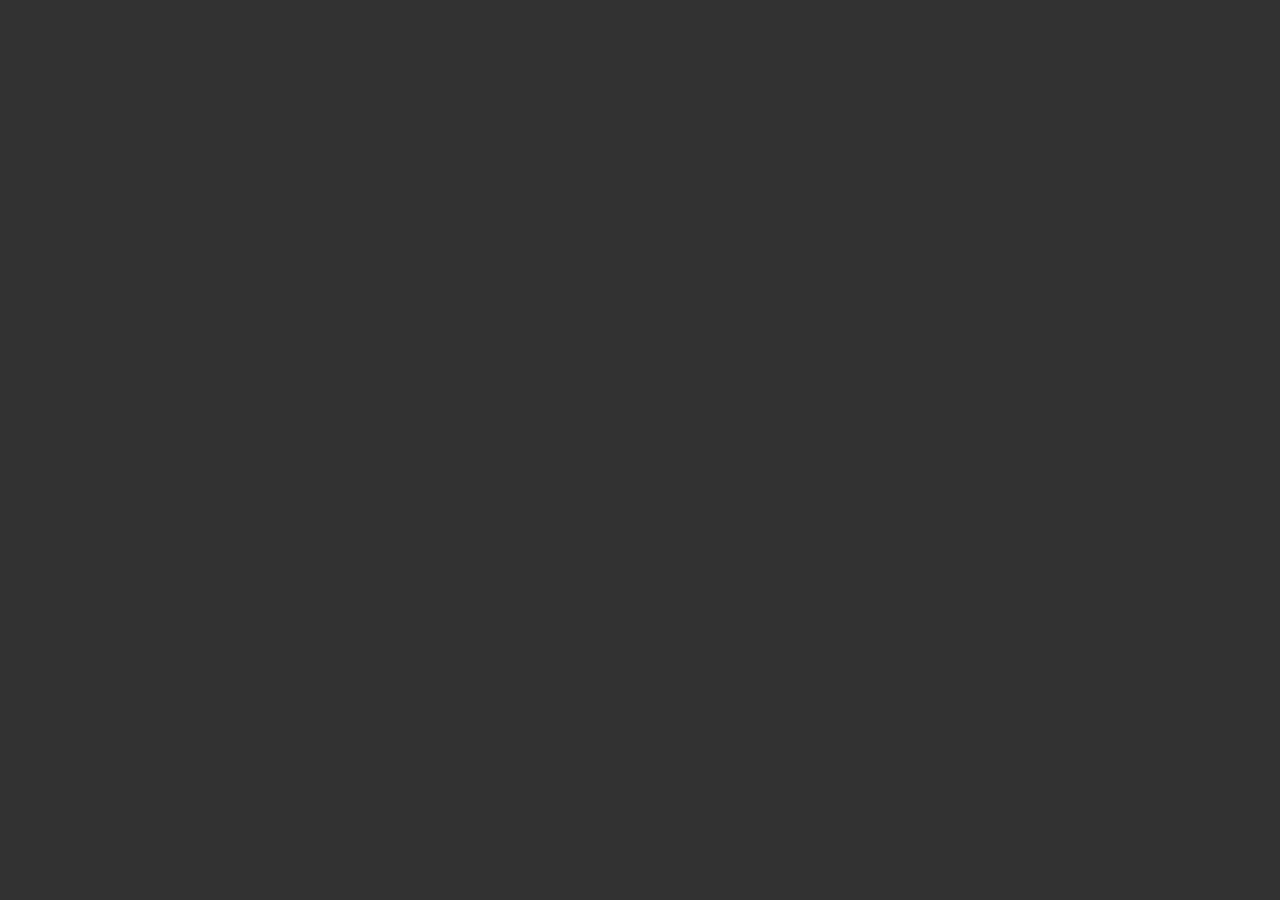
==== index.html @ f178c361 "Update index.html removed number generator for parking availability." ====
<!DOCTYPE html>
<html lang="en">

<head>
    <meta charset="utf-8">
    <meta http-equiv="X-UA-Compatible" content="IE=edge">
    <meta name="color-scheme" content="light">
    <meta name="theme-color" media="(prefers-color-scheme: light)" content="#053B62" />
    <meta name="theme-color" media="(prefers-color-scheme: dark)" content="#0c1d2b" />
    <title>GO</title>
    <meta name="description" content="">
    <meta name="viewport" content="width=device-width, initial-scale=1">
    <link rel="stylesheet" href="css/main.css">
    <link rel="stylesheet" href="css/light.css">
    <link rel="stylesheet" href="css/dark.css">
    <!-- MapBox -->
    <link href="https://api.mapbox.com/mapbox-gl-js/v3.0.0/mapbox-gl.css" rel="stylesheet">
    <script src="https://api.mapbox.com/mapbox-gl-js/v3.0.0/mapbox-gl.js"></script>
    <!-- MapBox GeoCoder -->
    <script src="https://api.mapbox.com/mapbox-gl-js/plugins/mapbox-gl-geocoder/v5.0.0/mapbox-gl-geocoder.min.js"></script>
    <link rel="stylesheet" href="https://api.mapbox.com/mapbox-gl-js/plugins/mapbox-gl-geocoder/v5.0.0/mapbox-gl-geocoder.css" type="text/css">
    <!-- Payment Links -->
    <script src="js/DeepLinks.js"></script>

    <style>
        .geocoder {
            position: absolute;
            z-index: 2;
            width: 100%;
            top: 15px;
        }

        .mapboxgl-ctrl-geocoder {
            border-radius: 50px 50px 50px 50px;
            min-width: 100%;
        }

        @media screen and (min-width: 933px) {
            .geocoder {
                top: 5px;
                width: 350px;
                right: 10px;
            }

            .mapboxgl-ctrl-geocoder {
                position: absolute;
            }
        }
    </style>
</head>

<body>
    <!-- Map and Search Bar -->
    <div id="map"></div>
    <div id="geocoder" class="geocoder"></div>
    <!-- Info Panel -->
    <div id="infoPanel" class="container2" style="display: none;">
        <!-- Content will be loaded dynamically -->

        <!-- Name of Parking Location -->
        <section id="Title">
            <h1>Title</h1>
        </section>
        <!-- Image of parking location -->
        <section class="Photo">
            <img id="parkingImage" src="/img/PlaceHolder.png">
        </section>
        <!-- Available Parking Section and Amenities Icons-->
        <section class="Availability">
            <h3>Available Parking Space</h3>
            <p id="parkingAvailability"><span>##</span></p>
        </section>
        <section>
            <div id="Icons-Grid">
                <div><img src="assets/icons/ADA-Parking.svg" class="Icons-Small"></div>
                <div><img src="assets/icons/24-7.svg" class="Icons-Small"></div>
                <div><img src="assets/icons/7ft-Tall.svg" class="Icons-Small"></div>
                <div><img src="assets/icons/EV.svg" class="Icons-Small"></div>
                <div><img src="assets/icons//Roofcover-Parking.svg" class="Icons-Small"></div>
            </div>
        </section>
        <!-- Address and Direction -->
        <section id="Address" class="LocationAddress">
            <h3>Address</h3>
            <table style="width:100%;">
                <tr>
                    <td colspan="3">
                        <address>
                            <a href="#" target="_blank">
                                ADDRESS
                            </a>
                        </address>
                    </td>
                </tr>
                <tr>
                    <td style="width:30%;"></td>
                    <td style="width:10%;"></td>
                    <td style="width:60%;"><br>
                        <button style="float:right;">
                            <a href="#" target="_blank">Get Directions</a>
                        </button>
                    </td>
                </tr>
            </table>
        </section>
        <!-- Available Parking Information -->
        <section class="ParkingInfo">
            <div>
                <h3>Rates</h3>
                <p></p>
                <!-- Available Apps -->
                <div id="EcoSystem" class="EcoSystem">
                    <div>
                        <h3>Apps</h3>
                    </div>
                    <!-- Available Apps -->
                    <div id="Apps-Grid">
                        <div class="App">
                            <div>
                                <a href="#EcoSystem" onclick="openPayByPhone()"><img src="assets/icons/PayByPhone-App-Icon.svg" class="Icons"></a>
                                <p><span class="smalltxt">LOCATION</span><br><span id="PayByPhoneLocation">####</span></p>
                            </div>
                            <div>
                                <button><a href="#EcoSystem" onclick="openPayByPhone()" class="AppButton">PayByPhone</a></button>
                            </div>
                        </div>
                        <div class="App">
                            <div>
                                <a href="#EcoSystem" onclick="openParkMobile()"><img src="assets/icons/ParkMobile-App-Icon.svg" class="Icons"></a>
                                <p><span class="smalltxt">LOCATION</span><br><span id="ParkMobileLocation">####</span></p>
                            </div>
                            <div>
                                <button><a href="#EcoSystem" onclick="openParkMobile()" class="AppButton">ParkMobile</a></button>
                            </div>
                        </div>
                    </div>
                </div>
            </div>
        </section>
        <!-- Amenities Legend -->
        <section class="Amenities">
            <table class="Amenities-Icons">
                <caption>Icon Legend Info</caption>
                <tr>
                    <th colspan="2">
                        <h3>Amenities</h3>
                    </th>
                </tr>
                <tr>
                    <td style="width:30%;"><img src="assets/icons/ADA-Parking.svg" class="Icons" title="ADA parking is available." alt="ADA Parking Icon">
                    </td>
                    <td>ADA Parking</td>
                </tr>
                <tr>
                    <td><img src="assets/icons/24-7.svg" class="Icons" title="24 hour parking is available." alt="24-7 Parking Icon"></td>
                    <td>24/7 Parking</td>
                </tr>
                <tr>
                    <td><img src="assets/icons/7ft-Tall.svg" class="Icons" title="7 foot clearance is available." alt="7ft Clearance Icon"></td>
                    <td>7FT Tall Clearance</td>
                </tr>
                <tr>
                    <td><img src="assets/icons/EV.svg" class="Icons" title="Electric charging is available." alt="Electric Vehicle Charging Icon"></td>
                    <td>Electric Charging</td>
                </tr>
                <tr>
                    <td><img src="assets/icons/Roofcover-Parking.svg" class="Icons" title="Parking has roof covering." alt="Roofcovering Parking Icon"></td>
                    <td>Roof Covering</td>
                </tr>
            </table>
        </section>
        <p style="text-align: center;color: white;font-size: 12pt;">Design by <a href="https://www.fortlauderdale.gov/tam" style="text-decoration:none; text-align: center;color: white;font-size: 12pt;">City of Fort Lauderdale</a></p>
    </div>

    <script>
        const ACCESS_TOKEN = 'pk.eyJ1IjoibWF1cmljaW9iYXF1ZXJvIiwiYSI6ImNscHNrZDd6aDA0NzcyaXJ6OTJiODVkMXYifQ.Sxnc-50cCwIwe1Om58AHQA';
        mapboxgl.accessToken = ACCESS_TOKEN;
        // Mapbox styles
        const lightStyle = 'mapbox://styles/mauriciobaquero/clnyraews008601o3gli891bh';
        const darkStyle = 'mapbox://styles/mauriciobaquero/clq6dkd27001701pd1atpd4me';
        // Check if dark mode is set
        const isDarkMode = window.matchMedia && window.matchMedia('(prefers-color-scheme: dark)').matches;
        const mapStyle = isDarkMode ? darkStyle : lightStyle;
        // Mapbox styles
        const map = new mapboxgl.Map({
            container: 'map',
            style: mapStyle, // Use the determined map style based on theme preference
            center: [-80.1436755614412, 26.1184574886589],
            zoom: 16.5,
            pitch: 45
        });
        // Optional: Add an event listener to change the map style if the user changes their color scheme preference
        window.matchMedia('(prefers-color-scheme: dark)').addEventListener('change', e => {
            const newStyle = e.matches ? darkStyle : lightStyle;
            map.setStyle(newStyle);
        });
        // Add the control to the map.
        const geocoder = new MapboxGeocoder({
            accessToken: mapboxgl.accessToken,
            mapboxgl: mapboxgl
        });
        document.getElementById('geocoder').appendChild(geocoder.onAdd(map));
        //Map Interactions
        map.on('click', (event) => {
            const features = map.queryRenderedFeatures(event.point, {
                layers: ['ftl-parking'] // Replace with your layer name
            });
            const infoPanel = document.getElementById('infoPanel');
            if (features.length) {
                const feature = features[0];
                // Update the title, address, and rates in the infoPanel
                // Make sure to match feature properties with these variables
                const titleElement = infoPanel.querySelector('#Title h1');
                const addressElement = infoPanel.querySelector('#Address address a');
                const directionButton = infoPanel.querySelector('#Address button a');
                const ratesElement = infoPanel.querySelector('.ParkingInfo p');
                const payByPhoneLocationElement = infoPanel.querySelector('#PayByPhoneLocation');
                const address = feature.properties.Address;
                const latitude = feature.geometry.coordinates[1];
                const longitude = feature.geometry.coordinates[0];
                const mapLink = `http://maps.apple.com/?q=${latitude},${longitude}`;
                const rate = feature.properties.Rate;
                const maxTime = feature.properties.MaxTime;
                const openTime = feature.properties.OpenTime;
                const noParking = feature.properties.NoParking;
                const residentRate = rate / 2;
                // Title
                if (titleElement && feature.properties.Title) {
                    titleElement.textContent = feature.properties.Title;
                }
                // Update the image source
                if (feature.properties.Title === 'Fort Lauderdale Beach Parking' || feature.properties.Title === 'Las Olas Garage') {
                    parkingImage.src = `/img/${feature.properties.Title}.jpg`;
                } else {
                    parkingImage.src = '/img/PlaceHolder.png';
                }
                // Address
                if (addressElement && directionButton) {
                    addressElement.textContent = address;
                    addressElement.href = mapLink;
                    directionButton.href = mapLink;
                }
                // Rates
                if (ratesElement) {
                    ratesElement.innerHTML = `$${rate} an hour<br><hr>Max Stay ${maxTime}<br><hr>Open ${openTime}<br><hr>No Parking: ${noParking}<br><hr>Exact Payment Only. No Cash. No Refund.<br><hr><em>Resident rate available only on PayByPhone: $${residentRate} per hour</em>`;
                }
                // Update PayByPhoneLocation element with dataset title
                if (payByPhoneLocationElement) {
                payByPhoneLocationElement.textContent = feature.properties.PayByPhone; // PayByPhone Location Number
                }
                // Display the infoPanel
                infoPanel.style.display = 'block';
                } else {
                // Hide the infoPanel when the map is clicked but not on a feature
                infoPanel.style.display = 'none';
            }
        });
    </script>
</body>

</html>
---- css/main.css ----
/* General */
@import url("https://fonts.googleapis.com/css2?family=Exo+2:wght@700;800&family=Josefin+Sans&family=Roboto:ital,wght@0,300;0,500;1,500;1,700&display=swap");

body {
 margin: 0 auto;
 font-size: 16pt;
 font-family: "Josefin Sans", sans-serif;
 overflow-x: hidden;
}

h1 {
 font-size: 28pt;
}

h2 {
 font-size: 22pt;
}

h3 {
 font-size: 20pt;
}

p {
 font-family: "Roboto", sans-serif;
}

section {
 padding: 1em;
 margin: 0.3em;
 border-radius: 50px;
}

img.Icons {
 width: 16vw;
}

img.Icons-Small {
 width: 12vw;
}

button {
 border: none;
 border-radius: 25px;
 padding: 10px;
}

button a {
 text-decoration: none;
 font-size: 15pt;
}

a.AppButton {
 font-size: 10pt;
}

/* Light & Dark Switch */
div#dark {
 position: fixed;
 left: 25px;
 top: 10px;
}

input[type="checkbox"] {
 height: 0;
 width: 0;
 visibility: hidden;
}

label {
 cursor: pointer;
 text-indent: -9999px;
 width: 50px;
 height: 25px;
 background: #363636;
 display: block;
 border-radius: 100px;
 position: relative;
}

label:after {
 content: "";
 position: absolute;
 top: 2px;
 left: 2px;
 width: 22px;
 height: 22px;
 background: #fff;
 border-radius: 90px;
 transition: 0.3s;
}

input:checked + label {
 background: #7e7e7e;
}

input:checked + label:after {
 left: calc(100% - 2px);
 transform: translateX(-100%);
}

label:active:after {
 width: 50px;
}

/* Logo */
#Logo {
 position: fixed;
 top: 5px;
 left: 5px;
}

/* Map Box */
#map {
 position: absolute;
 top: 0;
 bottom: 0;
 width: 100%;
 z-index: -1;
}

div.container {
 position: absolute;
 top: 75%;
 width: 100%;
 border-radius: 50px 50px 50px 50px;
}

div.container2 {
 top: 75%;
 width: 100%;
 border-radius: 50px 50px 50px 50px;
}

 div.wrapper {
  left:50%;
  width: 100%;
 }

/* Title */
#Title h1 {
 text-align: center;
 margin: 0 auto;
 font-size: 10vw;
}

/* Photo */
section.Photo {
 background-image: url("img/FTL-Beach-Park-2023-1.jpg");
 background-repeat: no-repeat;
 background-position: center;
 background-size: cover;
 height: 40vw;
}

/* Space Availability */
section.Availability p {
 text-align: center;
}

section.Availability p span {
 font-size: 16vw;
}

#Icons-Grid {
 display: grid;
 justify-content: space-evenly;
 grid-template-columns: 20% 20% 20% 20% 20%;
 gap: 5px;
 padding: 1vw;
 margin-top: 1em;
 text-align: center;
}

/* Address */
address a {
 text-decoration: none;
 font-size: 28pt;
}

/* Rates */
.ParkingInfo em {
 font-size: 20px;
}

/* Apps Grid */
.EcoSystem {
 padding: 1em;
 margin: -5px;
 border-radius: 50px;
}

.EcoSystem div h3 {
 display: inline;
}

#Apps-Grid {
 display: grid;
 justify-content: space-evenly;
 grid-template-columns: 50% 50%;
 gap: 5px;
 margin-top: 1em;
 text-align: center;
}

.App div {
 align-content: center;
}

.App div img {
 width: 32vw;
}

/* Amenities Table */
table.Amenities-Icons caption {
 caption-side: bottom;
 font-size: 12pt;
 margin-top: 10px;
}

table.Amenities-Icons {
 width: 100%;
 border-spacing: 2vw;
}

@media screen and (min-width: 933px) {
 h1 {
  font-size: 24pt;
 }

 h2 {
  font-size: 19pt;
 }

 h3 {
  font-size: 14pt;
 }

 img.Icons {
  width: 70px;
 }

 img.Icons-Small {
  width: 50px;
 }

 button a {
  font-size: 15pt;
 }

 a.AppButton {
  font-size: 15pt;
 }

 div.container {
  position: absolute;
  top: 60px;
  right: 10px;
  width: 350px;
 }
 
 div.container2 {
  top: 60px;
  right: 10px;
  width: 350px;
 }
 
 div.wrapper {
  margin:0 auto;
  width: 100%;
 }
 
 #map {
 position: fixed;
}

 #Title h1 {
  font-size: 25pt;
 }

 section.Photo {
  height: 200px;
 }

 section.Availability p span {
  font-size: 30pt;
 }

 #Icons-Grid {
  display: grid;
  justify-content: space-evenly;
  grid-template-columns: 20% 20% 20% 20% 20%;
  gap: 5px;
  padding: 2px;
  margin-top: 0;
  text-align: center;
 }

 address a {
  font-size: 20pt;
 }

 #Apps-Grid {
  display: grid;
  justify-content: space-evenly;
  grid-template-columns: 100%;
  gap: 50px;
  padding: 0;
  margin-top: 10px;
 }

 .App div img {
  width: 200px;
 }

 table.Amenities-Icons caption {
  margin-top: 10px;
 }

 table.Amenities-Icons {
  width: 100%;
  border-spacing: 2px;
 }
}
---- css/light.css ----
/* Firefox */
@media (prefers-color-scheme: dark) {
    :root {
        color-scheme: light;
    }
}

/* Chrome */
@media (forced-colors: active) {
    :root {
        color-scheme: light;
    }
}

/* General */
body {
    background-color: #F2F6FD;
    color: #707577;
}

h1 {
    color: #363636;
}

h2 {
    color: #053B62;
}

h3 {
    color: #053B62;
}

h4,
h5,
h6 {
    color: #707577;
}

section {
    background-color: #F2F6FD;
    color-scheme: only light;
}

button {
    background-color: #ebb55c;
}

button:hover {
    background-color: #FFCE7E;
}

button a {
    color: #000;
}

/* Info Panel */
div.container {
    background: rgb(5, 59, 98);
}

/* Title */
#Title {
    background-color: #005996;
}

#Title h1 {
    color: #fff;
}

/* Address */
address a {
    color: #707577;
}

/* Apps Grid */
.EcoSystem {
    background-color: #005996;
    color: #fff;
}

.EcoSystem div h3 {
    color: #fff;
}
---- css/dark.css ----
/* Firefox */
@media (prefers-color-scheme: dark) {
    :root {
        color-scheme: dark;
    }
}

/* Chrome */
@media (forced-colors: active) {
    :root {
        color-scheme: dark;
    }
}

body {
    background-color: #323232;
    color: #c4c9cb;
}

h1 {
    color: #fff;
}

h2 {
    color: #fff;
}

h3 {
    color: #9f9f9f;
}

h4,
h5,
h6 {
    color: #9f9f9f;
}

section {
    background-color: #1d2328;
	color-scheme: only dark;
}

button {
    background-color: #c38411;
}

button:hover {
    background-color: #90610c;
}

button a {
    color: #000;
}

/* Info Panel */
div.container {
    background: #0f1011;
}

/* Title */
#Title {
    background-color: #0c1d2b;
}

#Title h1 {
    color: #e1e1e1;
}

/* Address */
address a {
    color: #c4c9cb;
}

/* Apps Grid */
.EcoSystem {
    background-color: #1a1e20;
    color: #fff;
}

.EcoSystem div h3 {
    color: #fff;
}
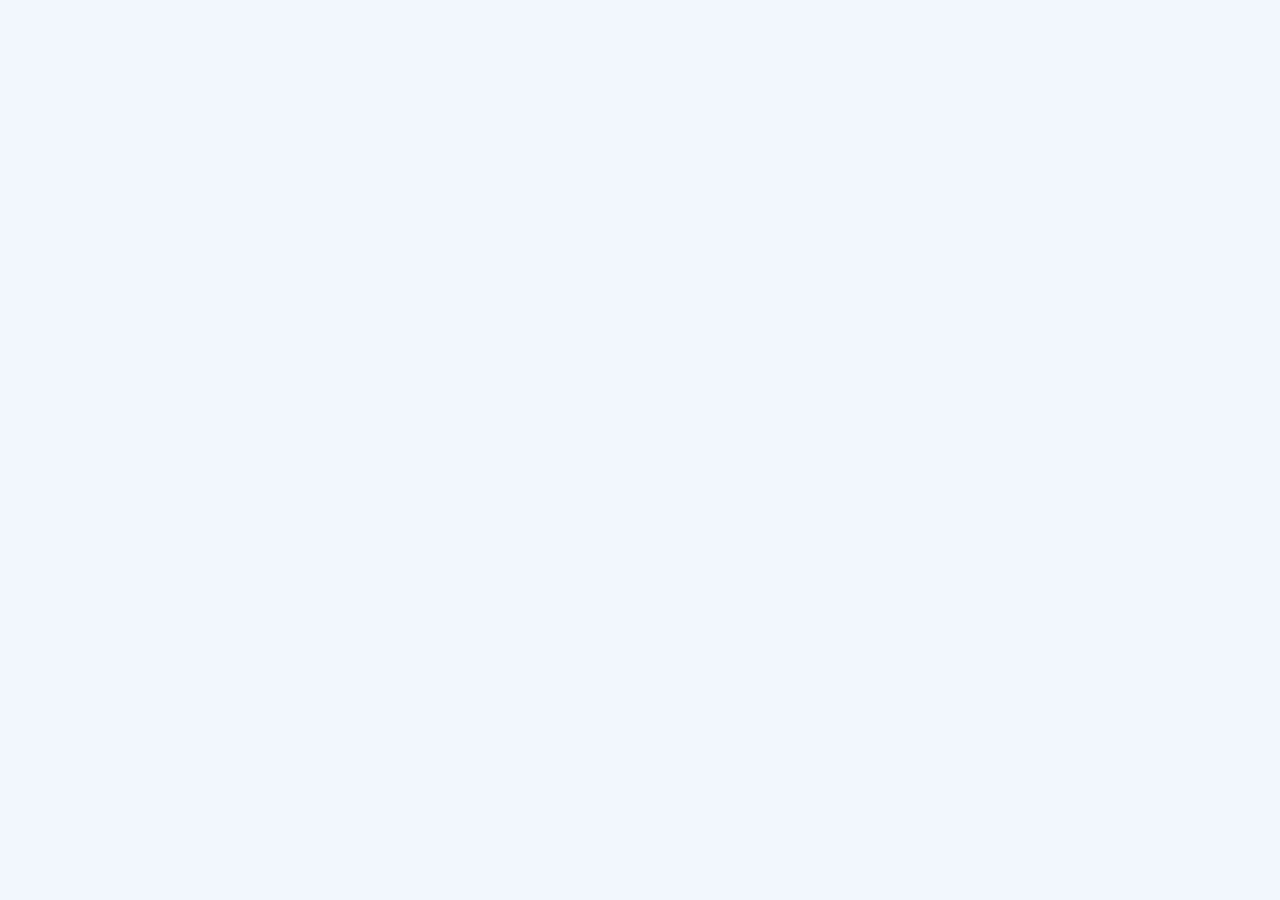
==== commit b3a0f55c: "Update index.html" ====
--- a/index.html
+++ b/index.html
@@ -7,7 +7,7 @@
     <meta name="color-scheme" content="light">
     <meta name="theme-color" media="(prefers-color-scheme: light)" content="#053B62" />
     <meta name="theme-color" media="(prefers-color-scheme: dark)" content="#0c1d2b" />
-    <title>GO</title>
+    <title>GO FTL</title>
     <meta name="description" content="">
     <meta name="viewport" content="width=device-width, initial-scale=1">
     <link rel="stylesheet" href="css/main.css">
--- a/css/main.css
+++ b/css/main.css
@@ -51,55 +51,6 @@
 
 a.AppButton {
  font-size: 10pt;
-}
-
-/* Light & Dark Switch */
-div#dark {
- position: fixed;
- left: 25px;
- top: 10px;
-}
-
-input[type="checkbox"] {
- height: 0;
- width: 0;
- visibility: hidden;
-}
-
-label {
- cursor: pointer;
- text-indent: -9999px;
- width: 50px;
- height: 25px;
- background: #363636;
- display: block;
- border-radius: 100px;
- position: relative;
-}
-
-label:after {
- content: "";
- position: absolute;
- top: 2px;
- left: 2px;
- width: 22px;
- height: 22px;
- background: #fff;
- border-radius: 90px;
- transition: 0.3s;
-}
-
-input:checked + label {
- background: #7e7e7e;
-}
-
-input:checked + label:after {
- left: calc(100% - 2px);
- transform: translateX(-100%);
-}
-
-label:active:after {
- width: 50px;
 }
 
 /* Logo */
@@ -118,23 +69,12 @@
  z-index: -1;
 }
 
-div.container {
+div.container2 {
  position: absolute;
  top: 75%;
  width: 100%;
- border-radius: 50px 50px 50px 50px;
-}
-
-div.container2 {
- top: 75%;
- width: 100%;
- border-radius: 50px 50px 50px 50px;
-}
-
- div.wrapper {
-  left:50%;
-  width: 100%;
- }
+ border-radius: 50px 50px 0px 0px;
+}
 
 /* Title */
 #Title h1 {
@@ -144,12 +84,18 @@
 }
 
 /* Photo */
-section.Photo {
- background-image: url("img/FTL-Beach-Park-2023-1.jpg");
- background-repeat: no-repeat;
- background-position: center;
- background-size: cover;
- height: 40vw;
+.Photo {
+  overflow: hidden; /* Ensures the image does not spill out of the rounded corners */
+  padding: 0 !important; /* Remove padding to allow the image to fill the entire section */
+  height:350px;
+}
+
+.Photo img {
+  width: 100%;
+  height: 100%;
+  top:50%;
+  Left:50%;
+  object-fit: cover; /* Maintain aspect ratio and cover the entire section */
 }
 
 /* Space Availability */
@@ -210,6 +156,15 @@
  width: 32vw;
 }
 
+.App div p {
+ font-size: 32pt;
+ margin-top: 0;
+}
+
+.smalltxt {
+ font-size: 9pt;
+}
+
 /* Amenities Table */
 table.Amenities-Icons caption {
  caption-side: bottom;
@@ -251,22 +206,11 @@
   font-size: 15pt;
  }
 
- div.container {
+ div.container2 {
   position: absolute;
   top: 60px;
   right: 10px;
   width: 350px;
- }
- 
- div.container2 {
-  top: 60px;
-  right: 10px;
-  width: 350px;
- }
- 
- div.wrapper {
-  margin:0 auto;
-  width: 100%;
  }
  
  #map {
--- a/css/light.css
+++ b/css/light.css
@@ -1,16 +1,4 @@
-/* Firefox */
-@media (prefers-color-scheme: dark) {
-    :root {
-        color-scheme: light;
-    }
-}
-
-/* Chrome */
-@media (forced-colors: active) {
-    :root {
-        color-scheme: light;
-    }
-}
+@media (prefers-color-scheme: light) {
 
 /* General */
 body {
@@ -54,7 +42,7 @@
 }
 
 /* Info Panel */
-div.container {
+div.container2 {
     background: rgb(5, 59, 98);
 }
 
@@ -80,4 +68,6 @@
 
 .EcoSystem div h3 {
     color: #fff;
-}+}
+
+}
--- a/css/dark.css
+++ b/css/dark.css
@@ -1,16 +1,4 @@
-/* Firefox */
 @media (prefers-color-scheme: dark) {
-    :root {
-        color-scheme: dark;
-    }
-}
-
-/* Chrome */
-@media (forced-colors: active) {
-    :root {
-        color-scheme: dark;
-    }
-}
 
 body {
     background-color: #323232;
@@ -53,7 +41,7 @@
 }
 
 /* Info Panel */
-div.container {
+div.container2 {
     background: #0f1011;
 }
 
@@ -79,4 +67,6 @@
 
 .EcoSystem div h3 {
     color: #fff;
-}+}
+
+}
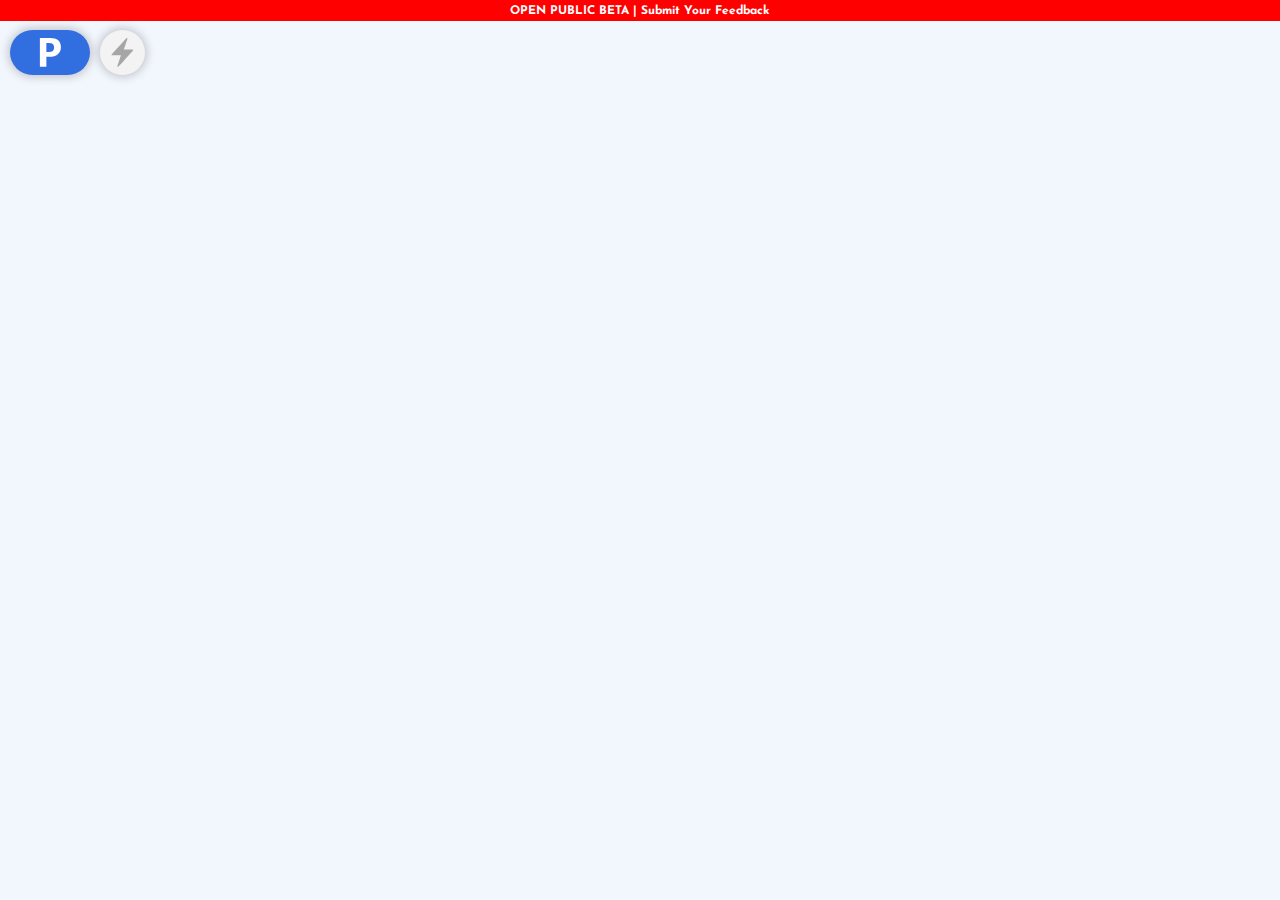
==== commit 260d362c: "Add files via upload" ====
--- a/index.html
+++ b/index.html
@@ -1,261 +1,474 @@
-<!DOCTYPE html>
-<html lang="en">
-
-<head>
-    <meta charset="utf-8">
-    <meta http-equiv="X-UA-Compatible" content="IE=edge">
-    <meta name="color-scheme" content="light">
-    <meta name="theme-color" media="(prefers-color-scheme: light)" content="#053B62" />
-    <meta name="theme-color" media="(prefers-color-scheme: dark)" content="#0c1d2b" />
-    <title>GO FTL</title>
-    <meta name="description" content="">
-    <meta name="viewport" content="width=device-width, initial-scale=1">
-    <link rel="stylesheet" href="css/main.css">
-    <link rel="stylesheet" href="css/light.css">
-    <link rel="stylesheet" href="css/dark.css">
-    <!-- MapBox -->
-    <link href="https://api.mapbox.com/mapbox-gl-js/v3.0.0/mapbox-gl.css" rel="stylesheet">
-    <script src="https://api.mapbox.com/mapbox-gl-js/v3.0.0/mapbox-gl.js"></script>
-    <!-- MapBox GeoCoder -->
-    <script src="https://api.mapbox.com/mapbox-gl-js/plugins/mapbox-gl-geocoder/v5.0.0/mapbox-gl-geocoder.min.js"></script>
-    <link rel="stylesheet" href="https://api.mapbox.com/mapbox-gl-js/plugins/mapbox-gl-geocoder/v5.0.0/mapbox-gl-geocoder.css" type="text/css">
-    <!-- Payment Links -->
-    <script src="js/DeepLinks.js"></script>
-
-    <style>
-        .geocoder {
-            position: absolute;
-            z-index: 2;
-            width: 100%;
-            top: 15px;
-        }
-
-        .mapboxgl-ctrl-geocoder {
-            border-radius: 50px 50px 50px 50px;
-            min-width: 100%;
-        }
-
-        @media screen and (min-width: 933px) {
-            .geocoder {
-                top: 5px;
-                width: 350px;
-                right: 10px;
-            }
-
-            .mapboxgl-ctrl-geocoder {
-                position: absolute;
-            }
-        }
-    </style>
-</head>
-
-<body>
-    <!-- Map and Search Bar -->
-    <div id="map"></div>
-    <div id="geocoder" class="geocoder"></div>
-    <!-- Info Panel -->
-    <div id="infoPanel" class="container2" style="display: none;">
-        <!-- Content will be loaded dynamically -->
-
-        <!-- Name of Parking Location -->
-        <section id="Title">
-            <h1>Title</h1>
-        </section>
-        <!-- Image of parking location -->
-        <section class="Photo">
-            <img id="parkingImage" src="/img/PlaceHolder.png">
-        </section>
-        <!-- Available Parking Section and Amenities Icons-->
-        <section class="Availability">
-            <h3>Available Parking Space</h3>
-            <p id="parkingAvailability"><span>##</span></p>
-        </section>
-        <section>
-            <div id="Icons-Grid">
-                <div><img src="assets/icons/ADA-Parking.svg" class="Icons-Small"></div>
-                <div><img src="assets/icons/24-7.svg" class="Icons-Small"></div>
-                <div><img src="assets/icons/7ft-Tall.svg" class="Icons-Small"></div>
-                <div><img src="assets/icons/EV.svg" class="Icons-Small"></div>
-                <div><img src="assets/icons//Roofcover-Parking.svg" class="Icons-Small"></div>
-            </div>
-        </section>
-        <!-- Address and Direction -->
-        <section id="Address" class="LocationAddress">
-            <h3>Address</h3>
-            <table style="width:100%;">
-                <tr>
-                    <td colspan="3">
-                        <address>
-                            <a href="#" target="_blank">
-                                ADDRESS
-                            </a>
-                        </address>
-                    </td>
-                </tr>
-                <tr>
-                    <td style="width:30%;"></td>
-                    <td style="width:10%;"></td>
-                    <td style="width:60%;"><br>
-                        <button style="float:right;">
-                            <a href="#" target="_blank">Get Directions</a>
-                        </button>
-                    </td>
-                </tr>
-            </table>
-        </section>
-        <!-- Available Parking Information -->
-        <section class="ParkingInfo">
-            <div>
-                <h3>Rates</h3>
-                <p></p>
-                <!-- Available Apps -->
-                <div id="EcoSystem" class="EcoSystem">
-                    <div>
-                        <h3>Apps</h3>
-                    </div>
-                    <!-- Available Apps -->
-                    <div id="Apps-Grid">
-                        <div class="App">
-                            <div>
-                                <a href="#EcoSystem" onclick="openPayByPhone()"><img src="assets/icons/PayByPhone-App-Icon.svg" class="Icons"></a>
-                                <p><span class="smalltxt">LOCATION</span><br><span id="PayByPhoneLocation">####</span></p>
-                            </div>
-                            <div>
-                                <button><a href="#EcoSystem" onclick="openPayByPhone()" class="AppButton">PayByPhone</a></button>
-                            </div>
-                        </div>
-                        <div class="App">
-                            <div>
-                                <a href="#EcoSystem" onclick="openParkMobile()"><img src="assets/icons/ParkMobile-App-Icon.svg" class="Icons"></a>
-                                <p><span class="smalltxt">LOCATION</span><br><span id="ParkMobileLocation">####</span></p>
-                            </div>
-                            <div>
-                                <button><a href="#EcoSystem" onclick="openParkMobile()" class="AppButton">ParkMobile</a></button>
-                            </div>
-                        </div>
-                    </div>
-                </div>
-            </div>
-        </section>
-        <!-- Amenities Legend -->
-        <section class="Amenities">
-            <table class="Amenities-Icons">
-                <caption>Icon Legend Info</caption>
-                <tr>
-                    <th colspan="2">
-                        <h3>Amenities</h3>
-                    </th>
-                </tr>
-                <tr>
-                    <td style="width:30%;"><img src="assets/icons/ADA-Parking.svg" class="Icons" title="ADA parking is available." alt="ADA Parking Icon">
-                    </td>
-                    <td>ADA Parking</td>
-                </tr>
-                <tr>
-                    <td><img src="assets/icons/24-7.svg" class="Icons" title="24 hour parking is available." alt="24-7 Parking Icon"></td>
-                    <td>24/7 Parking</td>
-                </tr>
-                <tr>
-                    <td><img src="assets/icons/7ft-Tall.svg" class="Icons" title="7 foot clearance is available." alt="7ft Clearance Icon"></td>
-                    <td>7FT Tall Clearance</td>
-                </tr>
-                <tr>
-                    <td><img src="assets/icons/EV.svg" class="Icons" title="Electric charging is available." alt="Electric Vehicle Charging Icon"></td>
-                    <td>Electric Charging</td>
-                </tr>
-                <tr>
-                    <td><img src="assets/icons/Roofcover-Parking.svg" class="Icons" title="Parking has roof covering." alt="Roofcovering Parking Icon"></td>
-                    <td>Roof Covering</td>
-                </tr>
-            </table>
-        </section>
-        <p style="text-align: center;color: white;font-size: 12pt;">Design by <a href="https://www.fortlauderdale.gov/tam" style="text-decoration:none; text-align: center;color: white;font-size: 12pt;">City of Fort Lauderdale</a></p>
-    </div>
-
-    <script>
-        const ACCESS_TOKEN = 'pk.eyJ1IjoibWF1cmljaW9iYXF1ZXJvIiwiYSI6ImNscHNrZDd6aDA0NzcyaXJ6OTJiODVkMXYifQ.Sxnc-50cCwIwe1Om58AHQA';
-        mapboxgl.accessToken = ACCESS_TOKEN;
-        // Mapbox styles
-        const lightStyle = 'mapbox://styles/mauriciobaquero/clnyraews008601o3gli891bh';
-        const darkStyle = 'mapbox://styles/mauriciobaquero/clq6dkd27001701pd1atpd4me';
-        // Check if dark mode is set
-        const isDarkMode = window.matchMedia && window.matchMedia('(prefers-color-scheme: dark)').matches;
-        const mapStyle = isDarkMode ? darkStyle : lightStyle;
-        // Mapbox styles
-        const map = new mapboxgl.Map({
-            container: 'map',
-            style: mapStyle, // Use the determined map style based on theme preference
-            center: [-80.1436755614412, 26.1184574886589],
-            zoom: 16.5,
-            pitch: 45
-        });
-        // Optional: Add an event listener to change the map style if the user changes their color scheme preference
-        window.matchMedia('(prefers-color-scheme: dark)').addEventListener('change', e => {
-            const newStyle = e.matches ? darkStyle : lightStyle;
-            map.setStyle(newStyle);
-        });
-        // Add the control to the map.
-        const geocoder = new MapboxGeocoder({
-            accessToken: mapboxgl.accessToken,
-            mapboxgl: mapboxgl
-        });
-        document.getElementById('geocoder').appendChild(geocoder.onAdd(map));
-        //Map Interactions
-        map.on('click', (event) => {
-            const features = map.queryRenderedFeatures(event.point, {
-                layers: ['ftl-parking'] // Replace with your layer name
-            });
-            const infoPanel = document.getElementById('infoPanel');
-            if (features.length) {
-                const feature = features[0];
-                // Update the title, address, and rates in the infoPanel
-                // Make sure to match feature properties with these variables
-                const titleElement = infoPanel.querySelector('#Title h1');
-                const addressElement = infoPanel.querySelector('#Address address a');
-                const directionButton = infoPanel.querySelector('#Address button a');
-                const ratesElement = infoPanel.querySelector('.ParkingInfo p');
-                const payByPhoneLocationElement = infoPanel.querySelector('#PayByPhoneLocation');
-                const address = feature.properties.Address;
-                const latitude = feature.geometry.coordinates[1];
-                const longitude = feature.geometry.coordinates[0];
-                const mapLink = `http://maps.apple.com/?q=${latitude},${longitude}`;
-                const rate = feature.properties.Rate;
-                const maxTime = feature.properties.MaxTime;
-                const openTime = feature.properties.OpenTime;
-                const noParking = feature.properties.NoParking;
-                const residentRate = rate / 2;
-                // Title
-                if (titleElement && feature.properties.Title) {
-                    titleElement.textContent = feature.properties.Title;
-                }
-                // Update the image source
-                if (feature.properties.Title === 'Fort Lauderdale Beach Parking' || feature.properties.Title === 'Las Olas Garage') {
-                    parkingImage.src = `/img/${feature.properties.Title}.jpg`;
-                } else {
-                    parkingImage.src = '/img/PlaceHolder.png';
-                }
-                // Address
-                if (addressElement && directionButton) {
-                    addressElement.textContent = address;
-                    addressElement.href = mapLink;
-                    directionButton.href = mapLink;
-                }
-                // Rates
-                if (ratesElement) {
-                    ratesElement.innerHTML = `$${rate} an hour<br><hr>Max Stay ${maxTime}<br><hr>Open ${openTime}<br><hr>No Parking: ${noParking}<br><hr>Exact Payment Only. No Cash. No Refund.<br><hr><em>Resident rate available only on PayByPhone: $${residentRate} per hour</em>`;
-                }
-                // Update PayByPhoneLocation element with dataset title
-                if (payByPhoneLocationElement) {
-                payByPhoneLocationElement.textContent = feature.properties.PayByPhone; // PayByPhone Location Number
-                }
-                // Display the infoPanel
-                infoPanel.style.display = 'block';
-                } else {
-                // Hide the infoPanel when the map is clicked but not on a feature
-                infoPanel.style.display = 'none';
-            }
-        });
-    </script>
-</body>
-
-</html>
+<!DOCTYPE html>
+<html lang="en">
+
+<head>
+    <meta charset="utf-8">
+    <title>GO FTL</title>
+    <meta name="description" content="">
+    <meta name="viewport" content="width=device-width, initial-scale=1">
+    <link rel="stylesheet" href="css/main.css">
+    <link rel="stylesheet" href="css/light.css">
+    <!-- MapBox -->
+    <link href="https://api.mapbox.com/mapbox-gl-js/v3.5.1/mapbox-gl.css" rel="stylesheet">
+    <script src="https://api.mapbox.com/mapbox-gl-js/v3.5.1/mapbox-gl.js"></script>
+    <!-- MapBox GeoCoder -->
+    <script src="https://api.mapbox.com/mapbox-gl-js/plugins/mapbox-gl-geocoder/v5.0.0/mapbox-gl-geocoder.min.js"></script>
+    <link rel="stylesheet" href="https://api.mapbox.com/mapbox-gl-js/plugins/mapbox-gl-geocoder/v5.0.0/mapbox-gl-geocoder.css" type="text/css">
+
+    <style>
+        /* Message Banner */
+        #banner {
+            position: fixed;
+            top: 0;
+            left: 0;
+            width: 100%;
+            height:11px;
+            background-color: red;
+            color: white;
+            text-align: center;
+            padding: 5px 0px;
+            font-size: 12px;
+            font-weight: bold;
+            z-index: 10; /* Ensure the banner is on top */
+        }
+        
+        .geocoder {
+            position: absolute;
+            z-index: 2;
+            width: 100%;
+            top: 15px;
+        }
+
+        .mapboxgl-ctrl-geocoder {
+            border-radius: 50px 50px 50px 50px;
+            min-width: 100%;
+        }
+
+        .mapboxgl-ctrl-geolocate {}
+
+        .mapboxgl-ctrl-top-right .mapboxgl-ctrl {
+            margin-top: 75px;
+        }
+
+        .map-toggle-container {
+            position: absolute;
+            z-index: 2;
+            display: flex;
+            flex-direction: column;
+            bottom: 40px;
+            left: 0px;
+        }
+
+        button.map-toggle {
+            border: none;
+        }
+
+        .map-toggle {
+            padding: 5px;
+            margin: 5px;
+            text-align: left;
+            width: 2.8rem;
+            height: 2.8rem;
+            border-radius: 8rem;
+            background: #f3f3f3;
+            animation-name: close;
+            animation-duration: 0s;
+            will-change: width background-color;
+            transition: background 0.55s;
+            vertical-align: top;
+            display: flex;
+            align-items: center;
+            justify-content: center;
+            /* box-shadow: horizontal-offset vertical-offset blur-radius spread-radius color; */
+            box-shadow: 0px 0px 10px 2px rgba(0, 0, 0, 0.2);
+        }
+
+        .map-toggle--active {
+            width: 5rem;
+            animation-name: open;
+        }
+
+        @keyframes open {
+            0% {
+                width: 2.8rem;
+            }
+
+            20% {
+                width: 3rem;
+            }
+
+            80% {
+                width: 4rem;
+            }
+
+            100% {
+                width: 5rem;
+            }
+        }
+
+        @keyframes close {
+            0% {
+                width: 5rem;
+            }
+
+            20% {
+                width: 4rem;
+            }
+
+            80% {
+                width: 3rem;
+            }
+
+            100% {
+                width: 2.8rem;
+            }
+        }
+
+        .map-toggle--active.map-toggle--blue {
+            background: #316EE0;
+        }
+
+        /* yellow-fabe2b */
+        .map-toggle--active.map-toggle--yellow {
+            background: #fabe2b;
+        }
+
+        /* red-f43768 */
+        .map-toggle--active.map-toggle--purple {
+            background: #c152da;
+        }
+
+        /* green-64da38 */
+        .map-toggle--active.map-toggle--green {
+            background: #64da38;
+        }
+
+        /* purple-c152da */
+        .map-toggle svg {
+            fill: #a6a6a6;
+            width: 1.8rem;
+            height: 1.8rem;
+            transtiion: fill 0.55s;
+            will-change: fill;
+        }
+
+        .map-toggle--active svg {
+            fill: #fffdfe;
+        }
+
+        /* Larger Screens */
+        @media screen and (min-width: 650px) {
+            .geocoder {
+                top: 25px; /*5px*/
+                width: 350px;
+                right: 10px;
+            }
+
+            .mapboxgl-ctrl-geocoder {
+                position: absolute;
+            }
+
+            .mapboxgl-ctrl-top-right .mapboxgl-ctrl {
+                margin-top: 75px; /*5px*/
+            }
+
+            .map-toggle-container {
+                position: fixed;
+                z-index: 2;
+                display: flex;
+                flex-direction: row;
+                top: 25px;  /*0px*/
+                bottom: auto;
+                left: 5px;
+            }
+
+            .map-toggle {
+                padding: 5px;
+            }
+        }
+    </style>
+</head>
+
+<body>
+    <!-- Banner -->
+    <a href="https://forms.gle/sDQhrWpiGzjpMq156" target="_blank" style="text-decoration:none;color:white;"><div id="banner">OPEN PUBLIC BETA | Submit Your Feedback</div></a>
+    <!-- Map and Search Bar -->
+    <div id="map"></div>
+    <div id="geocoder" class="geocoder"></div>
+    <!-- Parking, Transportation, or EV -->
+    <div class="map-toggle-container">
+        <button id="parkingMap" class="map-toggle map-toggle--blue map-toggle--active">
+            <svg version="1.1" xmlns="http://www.w3.org/2000/svg" xmlns:xlink="http://www.w3.org/1999/xlink" x="0px" y="0px" width="24px" height="24px" viewBox="0 0 24 24" xml:space="preserve">
+                <path d="M8.64,15.73v8.27H3.23V0h8.47c6.05,0,9.07,2.55,9.07,7.65,0,2.41-.87,4.36-2.6,5.85-1.74,1.49-4.05,2.23-6.95,2.23h-2.58ZM8.64,4.15v7.48h2.13c2.88,0,4.32-1.26,4.32-3.78s-1.44-3.7-4.32-3.7h-2.13Z" />
+            </svg>
+        </button>
+        <!-- Comment this button out until I get Transit Data
+        <button id="transitMap" class="map-toggle map-toggle--yellow">
+            <svg version="1.1" xmlns="http://www.w3.org/2000/svg" xmlns:xlink="http://www.w3.org/1999/xlink" x="0px" y="0px" width="24px" height="24px" viewBox="0 0 24 24" xml:space="preserve">
+                <path d="M18,.5c0-.3-.6-.5-1.3-.5H7.3c-.7,0-1.3.2-1.3.5L0,21.2c0,1.5,1.1,2.8,2.5,2.8h18.9c1.4,0,2.5-1.2,2.5-2.8L18,.5ZM11.8,1.8h.4l.3,2.6v.3h-.8v-.3l.3-2.6h-.1ZM11.6,8.4h.7l.4,3.9c0,.3,0,.5-.1.5h-1.4s-.1-.2-.1-.5l.4-3.9h.1ZM12.9,22.8h-1.8s-.3-.3-.3-.7l.5-5.2h0c0-.1.8-.1.8-.1h0c0,.1.5,5.3.5,5.3,0,.4,0,.7-.3.7h.4Z" />
+            </svg>
+        </button>
+        -->
+        <button id="evMap" class="map-toggle map-toggle--green">
+            <svg version="1.1" xmlns="http://www.w3.org/2000/svg" xmlns:xlink="http://www.w3.org/1999/xlink" x="0px" y="0px" width="24px" height="24px" viewBox="0 0 24 24" xml:space="preserve">
+                <path d="M20.51,9.52h-7.28c.03-.09.06-.17.09-.26.26-.76.51-1.51.77-2.27.31-.92.62-1.84.93-2.76.27-.79.53-1.58.8-2.38.13-.38.28-.77.39-1.16,0,0,0-.01,0-.02.17-.51-.55-.93-.91-.53-.41.44-.81.89-1.22,1.34-.97,1.07-1.95,2.14-2.92,3.21-1.17,1.29-2.34,2.57-3.51,3.86-1.02,1.12-2.03,2.23-3.05,3.35-.49.54-.99,1.07-1.47,1.62,0,0-.01.02-.02.02-.31.34-.1.93.38.93h7.28c-.03.09-.06.17-.09.26-.26.76-.51,1.51-.77,2.27-.31.92-.62,1.84-.93,2.76-.27.79-.53,1.58-.8,2.38-.13.38-.28.77-.39,1.16,0,0,0,.01,0,.02-.01.04,0,.08,0,.11,0,.02,0,.03,0,.05,0,.04,0,.07.02.11,0,.04.02.08.04.12,0,.02.02.03.03.05.02.03.03.06.06.08,0,0,.02.01.03.02.04.03.08.05.12.07.02,0,.03.02.04.02.02,0,.03.02.05.02.03,0,.06,0,.08,0,.04,0,.07,0,.11,0,.02,0,.04,0,.06,0,.06,0,.11-.03.16-.05,0,0,0,0,.01,0,.04-.02.08-.04.11-.08.41-.44.81-.89,1.22-1.34.97-1.07,1.95-2.14,2.92-3.21,1.17-1.29,2.34-2.57,3.51-3.86,1.02-1.12,2.03-2.23,3.05-3.35.49-.54.99-1.07,1.47-1.62,0,0,.01-.02.02-.02.31-.34.1-.93-.38-.93Z" />
+            </svg>
+        </button>
+    </div>
+    <!-- Info Panel -->
+    <div id="infoPanel" class="container2" style="display: none;">
+        <!-- Content will be loaded dynamically -->
+        <!-- Name of Parking Location -->
+        <section id="Title">
+            <h1 id="TitleText">Title</h1>
+        </section>
+        <!-- Image of parking location -->
+        <section class="Photo">
+            <img id="parkingImage" src="/img/PlaceHolder.png">
+        </section>
+        <!-- Available Parking Section-->
+        <section class="Availability" style="display:block;">
+            <h3>Available Parking Space</h3>
+            <div class="occupancy-grid">
+                <p id="generalOccupancy"><span>0</span><br>General</p>
+                <p id="evOccupancy"><span>0</span><br>EV</p>
+                <p id="adaOccupancy"><span>0</span><br>ADA</p>
+            </div>
+        </section>
+         <!-- Amenities Icons-->
+        <section id="Icons" style="display:none;">
+            <div id="Icons-Grid">
+                <div id="ADA" class="Icons-Small" style="display:none;"><img src="assets/icons/ADA-Parking.svg"></div>
+                <div id="24-7" class="Icons-Small" style="display:none;"><img src="assets/icons/24-7.svg"></div>
+                <div id="7FT" class="Icons-Small" style="display:none;"><img src="assets/icons/7ft-Tall.svg"></div>
+                <div id="EV" class="Icons-Small" style="display:none;"><img src="assets/icons/EV.svg"></div>
+                <div id="Roof" class="Icons-Small" style="display:none;"><img src="assets/icons//Roofcover-Parking.svg"></div>
+            </div>
+        </section>
+        <!-- Address and Direction -->
+        <section id="Address" class="LocationAddress">
+            <h3>Address</h3>
+            <table style="width:100%;">
+                <tr>
+                    <td colspan="3">
+                        <address>
+                            <a id="AddressText" href="#" target="_blank">
+                                ADDRESS Line
+                            </a>
+                        </address>
+                    </td>
+                </tr>
+                <tr>
+                    <td style="width:30%;"></td>
+                    <td style="width:10%;"></td>
+                    <td style="width:60%;"><br>
+                        <button class="btn" style="float:right;">
+                            <a id="AddressButton" href="#" target="_blank">Get Directions</a>
+                        </button>
+                    </td>
+                </tr>
+            </table>
+        </section>
+        <!-- Available Parking Information -->
+        <section class="ParkingInfo">
+            <div>
+                <h3>Rates & Times</h3>
+                <p></p>
+                <!-- Available Apps -->
+                <section id="EcoSystem" class="EcoSystem">
+                    <div>
+                        <h3>Apps</h3>
+                    </div>
+                    <!-- Available Apps -->
+                    <div id="Apps-Grid">
+                        <div id="appPayByPhone" class="App">
+                            <div>
+                                <a onclick="openPayByPhone()" target="_blank"><img src="assets/icons/PayByPhone-App-Icon.svg" class="Icons"></a>
+                                <p><span class="smalltxt">LOCATION</span><br><span id="PayByPhoneLocation">####</span></p>
+                            </div>
+                            <div>
+                                <button class="btn"><a onclick="openPayByPhone()" target="_blank">PayByPhone</a></button>
+                            </div>
+                        </div>
+                        <div id="appParkMobile" class="App">
+                            <div>
+                                <a onclick="openParkMobile()" target="_blank"><img src="assets/icons/ParkMobile-App-Icon.svg" class="Icons"></a>
+                                <p><span class="smalltxt">LOCATION</span><br><span id="ParkMobileLocation">####</span></p>
+                            </div>
+                            <div>
+                                <button class="btn"><a onclick="openParkMobile()" target="_blank">ParkMobile</a></button>
+                            </div>
+                        </div>
+                    </div>
+                </section>
+            </div>
+        </section>
+        <!-- Amenities Legend -->
+        <section id="Amenities" style="display:none;">
+            <table id="Amenities-Icons">
+                <caption>Icon Legend Info</caption>
+                <tr>
+                    <th colspan="2">
+                        <h3>Amenities</h3>
+                    </th>
+                </tr>
+                <tr>
+                    <td style="width:30%;"><img src="assets/icons/ADA-Parking.svg" class="Icons" title="ADA parking is available." alt="ADA Parking Icon">
+                    </td>
+                    <td>ADA Parking</td>
+                </tr>
+                <tr>
+                    <td><img src="assets/icons/24-7.svg" class="Icons" title="24 hour parking is available." alt="24-7 Parking Icon"></td>
+                    <td>24/7 Parking</td>
+                </tr>
+                <tr>
+                    <td><img src="assets/icons/7ft-Tall.svg" class="Icons" title="7 foot clearance is available." alt="7ft Clearance Icon"></td>
+                    <td>7FT Tall Clearance</td>
+                </tr>
+                <tr>
+                    <td><img src="assets/icons/EV.svg" class="Icons" title="Electric charging is available." alt="Electric Vehicle Charging Icon"></td>
+                    <td>Electric Charging</td>
+                </tr>
+                <tr>
+                    <td><img src="assets/icons/Roofcover-Parking.svg" class="Icons" title="Parking has roof covering." alt="Roofcovering Parking Icon"></td>
+                    <td>Roof Covering</td>
+                </tr>
+            </table>
+        </section>
+        <p style="text-align: center;color: white;font-size: 12pt;">Design by <a href="https://www.fortlauderdale.gov/tam" style="text-decoration:none; text-align: center;color: white;font-size: 12pt;">City of Fort Lauderdale</a></p>
+    </div>
+
+    <!-- MapToggler Button -->
+    <script src="js/MapToggler.js"></script>
+    <!-- Default Map Load -->
+    <script>
+    // Constants
+    const ACCESS_TOKEN = 'pk.eyJ1IjoibWF1cmljaW9iYXF1ZXJvIiwiYSI6ImNscHNrZDd6aDA0NzcyaXJ6OTJiODVkMXYifQ.Sxnc-50cCwIwe1Om58AHQA';
+    const FORT_LAUDERDALE_BOUNDS = [
+        [-80.167, 26.090], // Southeast coordinates
+        [-80.095, 26.191] // Northwest coordinates
+    ];
+    const BEACH = [-80.104947, 26.114223]
+    const DOWNTOWN = [-80.1436755614412, 26.1184574886589]
+    const PARKING_MAP_STYLE = 'mapbox://styles/mauriciobaquero/clnyraews008601o3gli891bh';
+    const TRANSIT_MAP_STYLE = 'mapbox://styles/mauriciobaquero/clvqzso5l05d701qld6d9bzbg';
+    const EV_MAP_STYLE = 'mapbox://styles/mauriciobaquero/clvscak2w08hq01nue9082umw';
+
+    mapboxgl.accessToken = ACCESS_TOKEN;
+
+    const map = new mapboxgl.Map({
+        container: 'map',
+        style: PARKING_MAP_STYLE,
+        center: BEACH,
+        zoom: 16.5,
+        pitch: 45,
+        maxZoom: 21,
+        minZoom: 14,
+        maxBounds: FORT_LAUDERDALE_BOUNDS
+    });
+    
+    function updateLayoutProperty() {
+        fetch(
+            "https://verge-api.vergebi.com/occupancy/occupancyNow?lotid=378&ownerid=145"
+        )
+        .then((response) => response.json())
+        .then((data) => {
+            const maxCapacity = data.now[0].maxCapacity;
+            const count = data.now[0].rekor.count;
+            const occupancy = maxCapacity - count;
+    
+            // Update text-field property
+            map.setLayoutProperty("parkingcount", "text-field", [
+                "match",
+                ["get", "Title"],
+                "Fort Lauderdale Beach Parking",
+                String(occupancy),
+                ""
+            ]);
+    
+            // Update icon-image property
+            map.setLayoutProperty("ftl-parking", "icon-image", [
+                "match",
+                ["get", "Title"],
+                [
+                    "Fort Lauderdale Beach Parking"
+                ],
+                "FTL-Pin-Blank",
+                "FTL-Pin"
+            ]);
+        });
+    }
+    
+    // Call the function immediately
+    updateLayoutProperty();
+    
+    // Then call it every 60 seconds
+    setInterval(updateLayoutProperty, 60000);
+
+    // Add geolocate control to the map.
+    map.addControl(
+        new mapboxgl.GeolocateControl({
+            positionOptions: {
+                enableHighAccuracy: true
+            },
+            trackUserLocation: true,
+            showUserHeading: true
+        })
+    );
+    
+    const geocoder = new MapboxGeocoder({
+        accessToken: mapboxgl.accessToken,
+        mapboxgl: mapboxgl,
+        bbox: [-80.167, 26.090, -80.095, 26.191],
+        placeholder: 'Search for places in Fort Lauderdale'
+    });
+    document.getElementById('geocoder').appendChild(geocoder.onAdd(map));
+
+    // Function to set map style
+    function setMapStyle(style, layers) {
+        map.setStyle(style);
+        map.once('style.load', () => {
+            map.on('click', (event) => handleFeatureClick(event, layers));
+        });
+    }
+
+    document.getElementById('parkingMap').addEventListener('click', function () {
+        activeMapLayer = 'parking'; // Set active layer to parking
+        clearActiveStyle();
+        addActiveStyle(this);
+        setMapStyle(PARKING_MAP_STYLE, ['ftl-parking', 'on-street-parking', 'on-street-parking-no-sensor', 'on-street-ADA']);
+        map.setPitch(45);
+        infoPanel.style.display = 'none';
+        updateLayoutProperty();
+    });
+/* Comment this layer out until I get Transit Data
+    document.getElementById('transitMap').addEventListener('click', function () {
+        activeMapLayer = 'transit'; // Set active layer to transit
+        clearActiveStyle();
+        addActiveStyle(this);
+        setMapStyle(TRANSIT_MAP_STYLE, ['roadwork']);
+        map.setPitch(0);
+        infoPanel.style.display = 'none';
+    });
+*/
+    document.getElementById('evMap').addEventListener('click', function () {
+        activeMapLayer = 'ev'; // Set active layer to ev
+        clearActiveStyle();
+        addActiveStyle(this);
+        setMapStyle(EV_MAP_STYLE, ['ftl-charging-stations']);
+        map.setPitch(45);
+        infoPanel.style.display = 'none';
+    });
+
+    window.onload = function () {
+        const parkingButton = document.getElementById('parkingMap');
+        addActiveStyle(parkingButton);
+        map.on('click', (event) => handleFeatureClick(event, ['ftl-parking', 'on-street-parking', 'on-street-parking-no-sensor', 'on-street-ADA']));
+    };
+</script>
+<script src="js/InfoPanelHandling.js"></script>
+<script src="js/DeepLinks.js"></script>
+
+</body>
+
+</html>